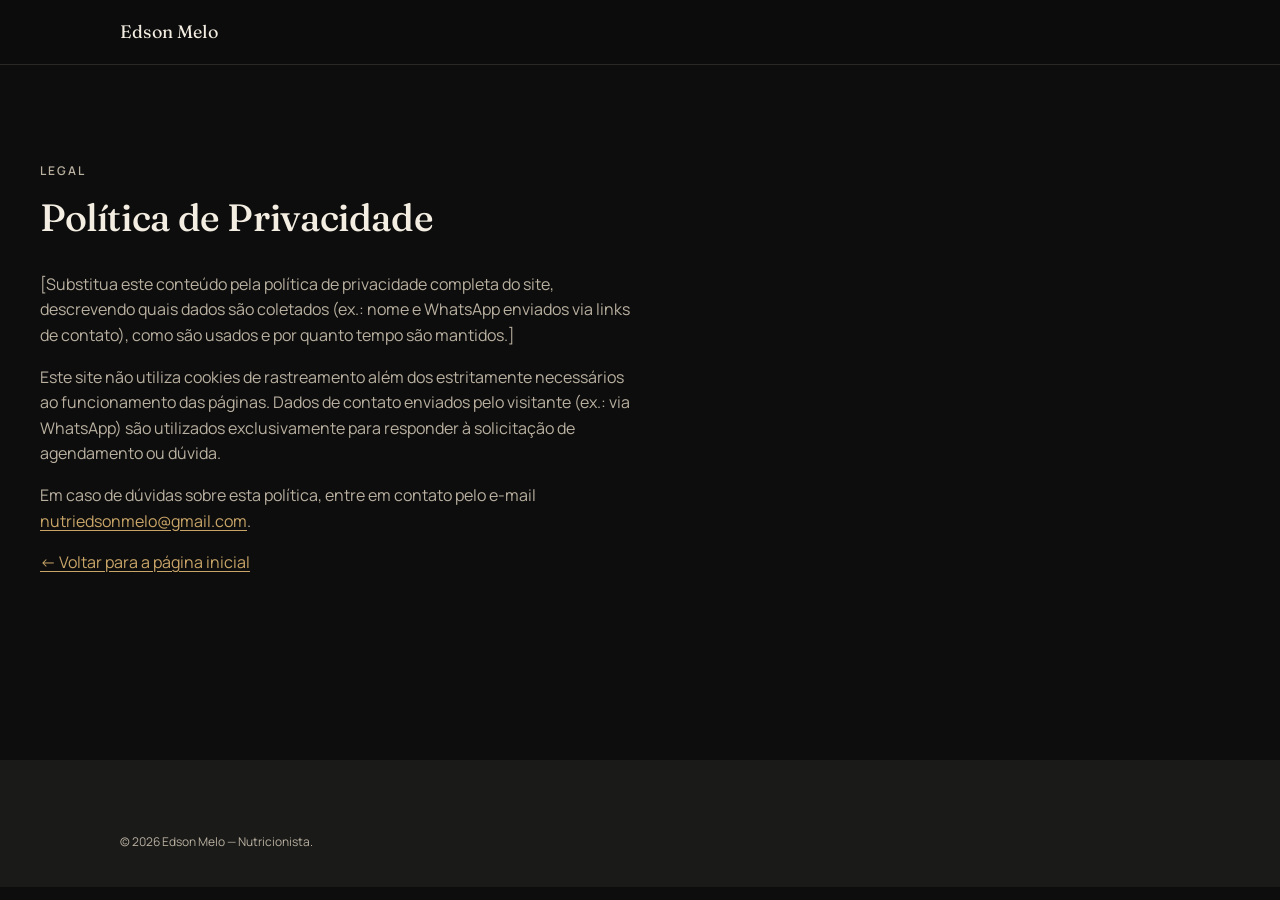
==== privacidade.html @ 3c05dde4 "Initial commit: landing page premium Edson Melo Nutricionista Site estatico (HTML/CSS/JS) com hero e" ====
<!DOCTYPE html>
<html lang="pt-BR">
<head>
<meta charset="UTF-8">
<meta name="viewport" content="width=device-width, initial-scale=1.0">
<title>Política de Privacidade | Edson Melo Nutricionista</title>
<meta name="description" content="Política de Privacidade do site de Edson Melo, nutricionista.">
<meta name="robots" content="noindex">
<link rel="canonical" href="https://nutriedsonmelo.com/privacidade.html">
<link rel="icon" href="data:image/svg+xml,%3Csvg xmlns='http://www.w3.org/2000/svg' viewBox='0 0 100 100'%3E%3Crect width='100' height='100' fill='%230D0D0D'/%3E%3Ctext x='50' y='64' font-family='Georgia, serif' font-size='40' fill='%23C9A568' text-anchor='middle'%3EEM%3C/text%3E%3C/svg%3E">
<link rel="preconnect" href="https://fonts.googleapis.com">
<link rel="preconnect" href="https://fonts.gstatic.com" crossorigin>
<link href="https://fonts.googleapis.com/css2?family=Fraunces:ital,opsz,wght@0,9..144,400;0,9..144,500;0,9..144,600;1,9..144,500&family=Manrope:wght@400;500;600;700&display=swap" rel="stylesheet">
<link rel="stylesheet" href="styles.css">
</head>
<body>

<header class="site-header scrolled">
  <div class="container header-inner">
    <a href="index.html" class="brand">Edson Melo</a>
  </div>
</header>

<main>
  <section class="section legal">
    <div class="container">
      <p class="eyebrow">Legal</p>
      <h1>Política de Privacidade</h1>
      <p>[Substitua este conteúdo pela política de privacidade completa do site, descrevendo quais dados são coletados (ex.: nome e WhatsApp enviados via links de contato), como são usados e por quanto tempo são mantidos.]</p>
      <p>Este site não utiliza cookies de rastreamento além dos estritamente necessários ao funcionamento das páginas. Dados de contato enviados pelo visitante (ex.: via WhatsApp) são utilizados exclusivamente para responder à solicitação de agendamento ou dúvida.</p>
      <p>Em caso de dúvidas sobre esta política, entre em contato pelo e-mail <a class="inline-link" href="mailto:nutriedsonmelo@gmail.com">nutriedsonmelo@gmail.com</a>.</p>
      <p><a class="inline-link" href="index.html">&larr; Voltar para a página inicial</a></p>
    </div>
  </section>
</main>

<footer class="site-footer">
  <div class="container footer-bottom">
    <p>&copy; <span id="year"></span> Edson Melo — Nutricionista.</p>
  </div>
</footer>

<script>document.getElementById("year").textContent = new Date().getFullYear();</script>
</body>
</html>
---- styles.css ----
/* ============================================================
   EDSON MELO — DESIGN SYSTEM
   Paleta, tipografia, espaçamento e componentes reutilizáveis.
   Reaproveite estas variáveis em qualquer página nova da marca.
   ============================================================ */
:root {
  /* Cores */
  --color-bg: #0D0D0D;
  --color-surface: #1A1A19;
  --color-text: #F3EDE2;
  --color-text-secondary: #B9B0A0;
  --color-gold: #C9A568;
  --color-gold-dim: rgba(201, 165, 104, 0.28);
  --color-hairline: rgba(243, 237, 226, 0.12);

  /* Tipografia */
  --font-heading: "Fraunces", Georgia, serif;
  --font-body: "Manrope", -apple-system, BlinkMacSystemFont, sans-serif;

  /* Layout */
  --container-max: 1120px;
  --container-pad: 24px;

  /* Espaçamento */
  --space-1: 0.5rem;
  --space-2: 1rem;
  --space-3: 1.5rem;
  --space-4: 2rem;
  --space-5: 3rem;
  --space-6: 4.5rem;
  --space-7: 6rem;

  /* Outros */
  --radius: 2px;
  --ease: cubic-bezier(.22, .61, .36, 1);
  --transition: .3s var(--ease);
}

*, *::before, *::after { box-sizing: border-box; }

html {
  scroll-behavior: smooth;
  -webkit-text-size-adjust: 100%;
}

body {
  margin: 0;
  background: var(--color-bg);
  color: var(--color-text);
  font-family: var(--font-body);
  font-size: 16px;
  line-height: 1.6;
  -webkit-font-smoothing: antialiased;
}

h1, h2, h3 {
  font-family: var(--font-heading);
  font-weight: 500;
  line-height: 1.15;
  margin: 0 0 .5em;
  letter-spacing: -0.01em;
}

p { margin: 0 0 1em; color: var(--color-text-secondary); }
a { color: inherit; text-decoration: none; }
ul, ol { margin: 0; padding: 0; list-style: none; }
button { font-family: inherit; }
img { max-width: 100%; display: block; }

.skip-link {
  position: absolute;
  left: -999px;
  top: 0;
  background: var(--color-gold);
  color: var(--color-bg);
  padding: 10px 16px;
  z-index: 100;
}
.skip-link:focus { left: 12px; top: 12px; }

:focus-visible {
  outline: 2px solid var(--color-gold);
  outline-offset: 3px;
}

.container {
  max-width: var(--container-max);
  margin: 0 auto;
  padding: 0 var(--container-pad);
}

.eyebrow {
  font-size: 12px;
  letter-spacing: .16em;
  text-transform: uppercase;
  font-weight: 600;
  color: var(--color-text-secondary);
  margin-bottom: var(--space-2);
}
.eyebrow-gold { color: var(--color-gold); }

/* ===== Botões ===== */
.btn {
  display: inline-flex;
  flex-direction: column;
  align-items: flex-start;
  gap: 4px;
  padding: 16px 24px;
  border-radius: var(--radius);
  font-family: var(--font-body);
  font-weight: 600;
  font-size: 15px;
  border: 1px solid transparent;
  cursor: pointer;
  transition: transform var(--transition), border-color var(--transition), background var(--transition);
  min-height: 48px;
  justify-content: center;
}
.btn-support {
  display: block;
  font-weight: 400;
  font-size: 12.5px;
  opacity: .8;
}
.btn-primary {
  background: var(--color-gold);
  color: var(--color-bg);
}
.btn-primary:hover { transform: translateY(-2px); }
.btn-secondary {
  background: transparent;
  color: var(--color-text);
  border-color: var(--color-hairline);
}
.btn-secondary:hover { border-color: var(--color-gold); }
.btn-ghost {
  background: transparent;
  color: var(--color-text-secondary);
  border-color: transparent;
  padding-left: 4px;
  padding-right: 4px;
}
.btn-ghost:hover { color: var(--color-gold); }
.btn-large { padding: 20px 28px; }

/* ===== Header ===== */
.site-header {
  position: sticky;
  top: 0;
  z-index: 50;
  background: transparent;
  border-bottom: 1px solid transparent;
  transition: background var(--transition), border-color var(--transition), backdrop-filter var(--transition);
}
.site-header.scrolled {
  background: rgba(13, 13, 13, 0.78);
  backdrop-filter: blur(12px);
  -webkit-backdrop-filter: blur(12px);
  border-bottom-color: var(--color-hairline);
}
.header-inner {
  display: flex;
  align-items: center;
  justify-content: space-between;
  height: 64px;
}
.brand {
  font-family: var(--font-heading);
  font-size: 18px;
  letter-spacing: .01em;
}
.menu-toggle {
  display: flex;
  flex-direction: column;
  gap: 5px;
  background: none;
  border: none;
  cursor: pointer;
  padding: 10px;
  margin: -10px;
}
.menu-toggle span {
  width: 20px;
  height: 1.5px;
  background: var(--color-text);
  display: block;
  transition: transform var(--transition), opacity var(--transition);
}
.nav-wrap {
  display: none;
  position: fixed;
  inset: 64px 0 0 0;
  background: var(--color-bg);
  padding: var(--space-4) var(--container-pad);
  flex-direction: column;
  gap: var(--space-4);
  overflow-y: auto;
}
.site-header.open .nav-wrap { display: flex; }
.site-header.open .menu-toggle span:nth-child(1) { transform: translateY(6.5px) rotate(45deg); }
.site-header.open .menu-toggle span:nth-child(2) { opacity: 0; }
.site-header.open .menu-toggle span:nth-child(3) { transform: translateY(-6.5px) rotate(-45deg); }
.nav {
  display: flex;
  flex-direction: column;
  gap: var(--space-3);
}
.nav a {
  font-size: 20px;
  font-family: var(--font-heading);
  color: var(--color-text);
}
.nav-cta { align-self: flex-start; }

/* ===== Hero ===== */
.hero { padding: var(--space-6) 0 var(--space-5); }
.hero-inner {
  display: flex;
  flex-direction: column;
  gap: var(--space-5);
}
.positioning {
  font-family: var(--font-heading);
  font-style: italic;
  color: var(--color-gold);
  font-size: 15px;
  margin-bottom: var(--space-3);
}
.hero h1 {
  font-size: clamp(30px, 8vw, 44px);
  max-width: 620px;
}
.hero-sub {
  font-size: 16px;
  max-width: 480px;
  margin-top: var(--space-3);
}
.social-proof {
  font-size: 13px;
  letter-spacing: .04em;
  text-transform: uppercase;
  color: var(--color-text-secondary);
  margin-bottom: var(--space-4);
}
.social-proof strong { color: var(--color-gold); font-family: var(--font-heading); font-style: normal; }

.hero-ctas {
  display: flex;
  flex-direction: column;
  gap: var(--space-2);
}
.hero-ctas .btn { width: 100%; text-align: left; align-items: flex-start; }

.hero-frame {
  aspect-ratio: 4 / 5;
  max-width: 420px;
  margin: 0 auto;
  overflow: hidden;
  border: 1px solid var(--color-hairline);
  border-radius: var(--radius);
}
.photo-frame {
  aspect-ratio: 4 / 5;
  overflow: hidden;
  border: 1px solid var(--color-hairline);
  border-radius: var(--radius);
}
.hero-frame img, .photo-frame img {
  width: 100%;
  height: 100%;
  object-fit: cover;
  display: block;
}

/* ===== Hero em tela cheia (rosto de um lado, texto do outro) ===== */
.hero-fullbleed {
  position: relative;
  overflow: hidden;
  padding: var(--space-7) 0 var(--space-6);
  min-height: 560px;
  display: flex;
  align-items: center;
}
.hero-fullbleed .hero-bg {
  position: absolute;
  inset: 0;
  width: 100%;
  height: 100%;
  object-fit: cover;
  object-position: 68% 22%;
  z-index: 0;
}
.hero-fullbleed .hero-scrim {
  position: absolute;
  inset: 0;
  z-index: 1;
  background: linear-gradient(180deg, rgba(13,13,13,.55) 0%, rgba(13,13,13,.88) 55%, var(--color-bg) 100%);
}
.hero-fullbleed .hero-inner { position: relative; z-index: 2; }
.hero-fullbleed .hero-copy { max-width: 620px; }

/* ===== Seções genéricas ===== */
.section { padding: var(--space-6) 0; }
.section-surface { background: var(--color-surface); }
.section-highlight {
  background: var(--color-surface);
  border-top: 1px solid var(--color-gold-dim);
  border-bottom: 1px solid var(--color-gold-dim);
}
.section h2 { font-size: clamp(26px, 6vw, 34px); max-width: 34ch; }
.section-head { margin-bottom: var(--space-5); }

.split { display: flex; flex-direction: column; gap: var(--space-5); }
.split-copy p, .split-copy h2 { max-width: 46ch; }

/* ===== Diferenciais ===== */
.numbered-grid {
  display: flex;
  flex-direction: column;
  gap: var(--space-4);
}
.numbered-item {
  border-top: 1px solid var(--color-hairline);
  padding-top: var(--space-3);
}
.num {
  display: block;
  font-family: var(--font-heading);
  font-size: 15px;
  color: var(--color-gold);
  margin-bottom: var(--space-2);
}
.numbered-item h3 { font-size: 19px; margin-bottom: var(--space-1); max-width: 32ch; }
.numbered-item p { font-size: 14.5px; margin: 0; max-width: 42ch; }

/* ===== Para quem é ===== */
.check-list { display: flex; flex-direction: column; gap: var(--space-2); max-width: 60ch; }
.check-list li {
  padding-left: 1.8em;
  position: relative;
  font-size: 16px;
  color: var(--color-text);
  padding-bottom: var(--space-2);
  border-bottom: 1px solid var(--color-hairline);
}
.check-list li:last-child { border-bottom: none; }
.check-list li::before {
  content: "—";
  position: absolute;
  left: 0;
  color: var(--color-gold);
}

/* ===== Timeline (como funciona) ===== */
.timeline {
  display: flex;
  flex-direction: column;
  gap: var(--space-4);
  position: relative;
}
.timeline li {
  display: flex;
  gap: var(--space-3);
  align-items: flex-start;
}
.timeline-index {
  font-family: var(--font-heading);
  font-size: 15px;
  color: var(--color-gold);
  flex-shrink: 0;
  width: 2em;
  padding-top: 2px;
}
.timeline h3 { font-size: 17px; margin-bottom: 4px; }
.timeline p { font-size: 14.5px; margin: 0; max-width: 40ch; }

/* ===== Depoimentos ===== */
.testimonial-grid {
  display: flex;
  flex-direction: column;
  gap: var(--space-4);
}
.testimonial {
  margin: 0;
  border-top: 1px solid var(--color-hairline);
  padding-top: var(--space-3);
}
.testimonial p {
  font-family: var(--font-heading);
  font-style: italic;
  font-size: 18px;
  color: var(--color-text);
  margin-bottom: var(--space-2);
}
.testimonial.placeholder p { color: var(--color-text-secondary); }
.testimonial cite {
  font-style: normal;
  font-size: 12px;
  letter-spacing: .06em;
  text-transform: uppercase;
  color: var(--color-text-secondary);
}

/* ===== Consulta Premium ===== */
.plain-list { display: flex; flex-direction: column; gap: var(--space-1); margin-bottom: var(--space-4); }
.plain-list li {
  font-size: 15.5px;
  color: var(--color-text);
  padding-left: 1.4em;
  position: relative;
}
.plain-list li::before { content: "·"; color: var(--color-gold); position: absolute; left: 0; font-weight: 700; }

/* ===== Método Digital ===== */
.method-card {
  border: 1px solid var(--color-gold-dim);
  border-radius: var(--radius);
  padding: var(--space-5) var(--space-4);
}
.method-card h2 { color: var(--color-gold); }
.method-desc { max-width: 52ch; }
.method-price { font-family: var(--font-heading); font-size: 18px; color: var(--color-text); margin-bottom: var(--space-3); }
.method-price-note {
  display: block;
  font-family: var(--font-body);
  font-size: 13px;
  color: var(--color-text-secondary);
  margin-top: 4px;
}

/* ===== Grupo VIP ===== */
.vip-inner p { max-width: 46ch; margin-bottom: var(--space-3); }

/* ===== FAQ ===== */
.faq-layout { display: flex; flex-direction: column; gap: var(--space-4); }
.accordion { border-top: 1px solid var(--color-hairline); }
.accordion-item {
  border-bottom: 1px solid var(--color-hairline);
}
.accordion-item summary {
  list-style: none;
  cursor: pointer;
  padding: var(--space-3) 0;
  font-size: 16px;
  font-weight: 600;
  color: var(--color-text);
  display: flex;
  justify-content: space-between;
  align-items: center;
  gap: var(--space-3);
}
.accordion-item summary::-webkit-details-marker { display: none; }
.accordion-item summary::after {
  content: "+";
  color: var(--color-gold);
  font-size: 20px;
  flex-shrink: 0;
  transition: transform var(--transition);
}
.accordion-item[open] summary::after { transform: rotate(45deg); }
.accordion-panel { padding-bottom: var(--space-3); }
.accordion-panel p { margin: 0; max-width: 55ch; font-size: 15px; }

/* ===== Páginas legais ===== */
.legal { max-width: 720px; }
.legal h1 { font-size: clamp(28px, 6vw, 38px); margin-bottom: var(--space-4); }
.legal p { max-width: 60ch; }
.inline-link { color: var(--color-gold); text-decoration: underline; text-underline-offset: 3px; }

/* ===== Rodapé ===== */
.site-footer {
  background: var(--color-surface);
  padding: var(--space-5) 0 0;
  margin-top: var(--space-6);
}
.footer-inner {
  display: flex;
  flex-direction: column;
  gap: var(--space-4);
  padding-bottom: var(--space-4);
  border-bottom: 1px solid var(--color-hairline);
}
.footer-brand .brand { font-size: 18px; margin-bottom: 2px; }
.footer-tag { font-size: 13px; color: var(--color-text-secondary); margin: 0; }
.footer-col { display: flex; flex-direction: column; gap: var(--space-2); }
.footer-col a { font-size: 14px; color: var(--color-text-secondary); transition: color var(--transition); }
.footer-col a:hover { color: var(--color-gold); }
.footer-bottom {
  display: flex;
  flex-direction: column;
  gap: 4px;
  padding: var(--space-3) var(--container-pad);
  font-size: 12px;
  color: var(--color-text-secondary);
}

/* ===== Microinterações ===== */
.reveal {
  opacity: 0;
  transform: translateY(20px);
  transition: opacity .7s var(--ease), transform .7s var(--ease);
}
.reveal.in-view { opacity: 1; transform: translateY(0); }
.reveal-delay-1.in-view { transition-delay: .1s; }
.reveal-delay-2.in-view { transition-delay: .2s; }

@media (prefers-reduced-motion: reduce) {
  html { scroll-behavior: auto; }
  .reveal { opacity: 1; transform: none; transition: none; }
}

/* ===== Responsivo — tablet e acima ===== */
@media (min-width: 640px) {
  .hero-ctas { flex-direction: row; flex-wrap: wrap; }
  .hero-ctas .btn { width: auto; min-width: 240px; }
  .numbered-grid { flex-direction: row; }
  .numbered-item { flex: 1; }
  .testimonial-grid { flex-direction: row; }
  .testimonial { flex: 1; }
  .footer-inner { flex-direction: row; justify-content: space-between; }
  .footer-bottom { flex-direction: row; justify-content: space-between; }
}

@media (min-width: 860px) {
  :root { --container-pad: 40px; }
  .site-header { padding: 0; }
  .menu-toggle { display: none; }
  .nav-wrap {
    position: static;
    display: flex !important;
    flex-direction: row;
    align-items: center;
    gap: var(--space-5);
    padding: 0;
    background: transparent;
    inset: auto;
  }
  .nav { flex-direction: row; gap: var(--space-4); }
  .nav a { font-size: 14px; font-family: var(--font-body); font-weight: 500; }
  .nav-cta { align-self: auto; }

  .hero-inner { flex-direction: row; align-items: center; gap: var(--space-7); }
  .hero-copy { flex: 1.1; }
  .hero-media { flex: .9; }
  .hero-ctas { flex-direction: column; align-items: flex-start; }
  .hero-ctas .btn { width: 100%; max-width: 340px; }

  .hero-fullbleed { min-height: 720px; }
  .hero-fullbleed .hero-bg { object-position: 78% 18%; }
  .hero-fullbleed .hero-scrim {
    background: linear-gradient(90deg, var(--color-bg) 0%, rgba(13,13,13,.92) 34%, rgba(13,13,13,.4) 62%, rgba(13,13,13,0) 85%);
  }

  .split { flex-direction: row; align-items: center; gap: var(--space-7); }
  .split > * { flex: 1; }
  .split-reverse { flex-direction: row-reverse; }

  .faq-layout { flex-direction: row; gap: var(--space-7); }
  .faq-layout > *:first-child { flex: .8; }
  .faq-layout > *:last-child { flex: 1.2; }

  .method-card { display: flex; flex-direction: column; align-items: flex-start; }
}

@media (min-width: 1120px) {
  .section { padding: var(--space-7) 0; }
}
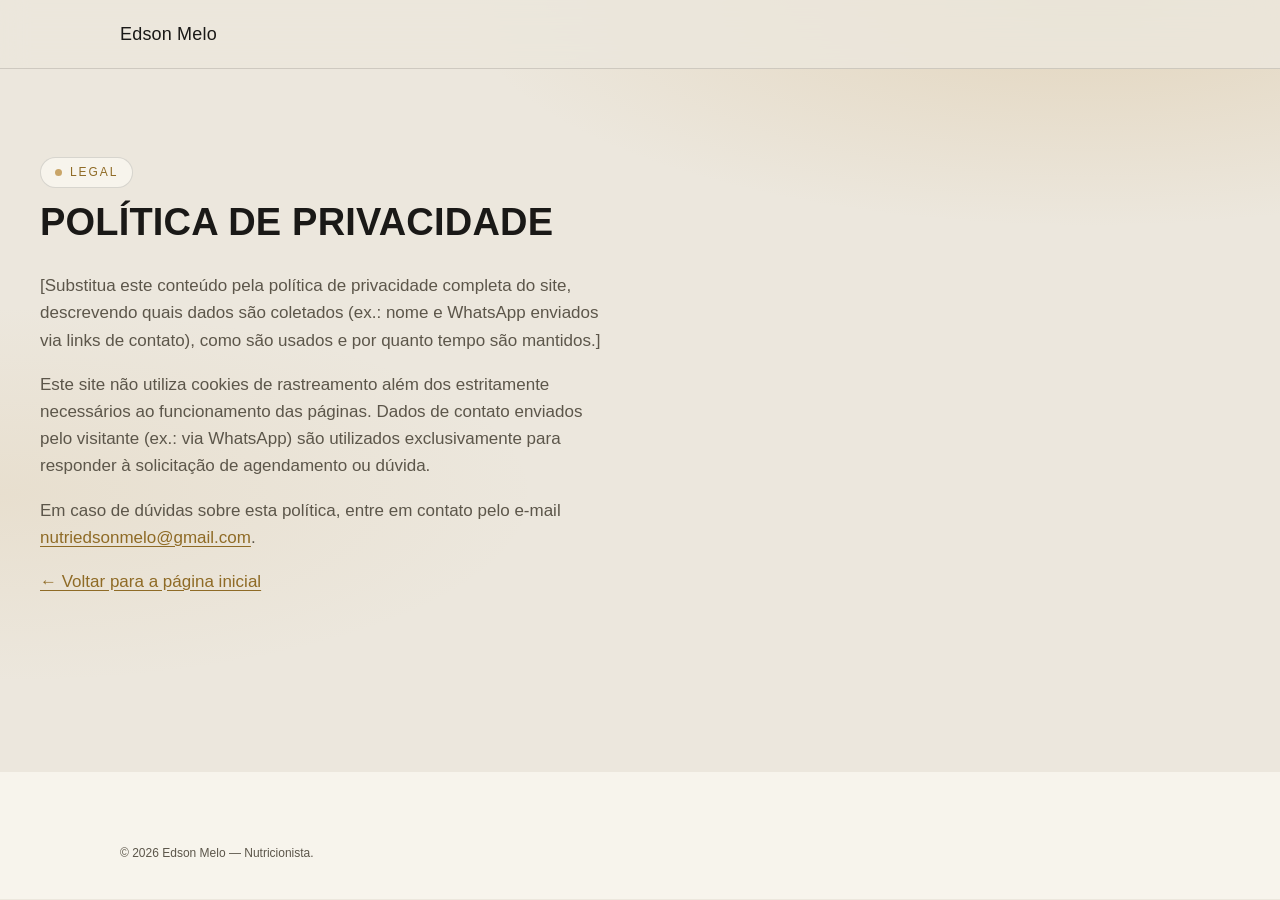
==== commit 7b385147: "Adiciona antes e depois, tema escuro com botão e visual mais direto - Carrossel de resultados com 7 " ====
--- a/privacidade.html
+++ b/privacidade.html
@@ -2,6 +2,15 @@
 <html lang="pt-BR">
 <head>
 <meta charset="UTF-8">
+<script>
+/* Tema: usa a escolha salva; sem escolha, segue o do aparelho */
+(function () {
+  var t = null;
+  try { t = localStorage.getItem("theme"); } catch (e) {}
+  if (t !== "dark" && t !== "light") t = window.matchMedia && matchMedia("(prefers-color-scheme: dark)").matches ? "dark" : "light";
+  if (t === "dark") document.documentElement.setAttribute("data-theme", "dark");
+})();
+</script>
 <meta name="viewport" content="width=device-width, initial-scale=1.0">
 <title>Política de Privacidade | Edson Melo Nutricionista</title>
 <meta name="description" content="Política de Privacidade do site de Edson Melo, nutricionista.">
--- a/styles.css
+++ b/styles.css
@@ -287,7 +287,7 @@
   width: 100%;
   height: 100%;
   object-fit: cover;
-  object-position: 68% 22%;
+  object-position: 78% 42%;
   z-index: 0;
 }
 .hero-fullbleed .hero-scrim {
@@ -296,8 +296,26 @@
   z-index: 1;
   background: linear-gradient(180deg, rgba(13,13,13,.55) 0%, rgba(13,13,13,.88) 55%, var(--color-bg) 100%);
 }
-.hero-fullbleed .hero-inner { position: relative; z-index: 2; }
-.hero-fullbleed .hero-copy { max-width: 620px; }
+.hero-fullbleed .hero-inner {
+  position: relative;
+  z-index: 2;
+  width: 100%;
+  max-width: none;
+  margin: 0;
+  padding-left: clamp(24px, 6vw, 100px);
+  padding-right: var(--container-pad);
+}
+.hero-fullbleed .hero-copy { max-width: 620px; width: 100%; }
+.hero-monogram { display: none; }
+.hero-logo {
+  position: absolute;
+  right: var(--container-pad);
+  bottom: 20px;
+  width: clamp(84px, 20vw, 120px);
+  height: auto;
+  z-index: 2;
+  filter: drop-shadow(0 2px 10px rgba(0,0,0,.6));
+}
 
 /* ===== Seções genéricas ===== */
 .section { padding: var(--space-6) 0; }
@@ -410,26 +428,6 @@
   position: relative;
 }
 .plain-list li::before { content: "·"; color: var(--color-gold); position: absolute; left: 0; font-weight: 700; }
-
-/* ===== Método Digital ===== */
-.method-card {
-  border: 1px solid var(--color-gold-dim);
-  border-radius: var(--radius);
-  padding: var(--space-5) var(--space-4);
-}
-.method-card h2 { color: var(--color-gold); }
-.method-desc { max-width: 52ch; }
-.method-price { font-family: var(--font-heading); font-size: 18px; color: var(--color-text); margin-bottom: var(--space-3); }
-.method-price-note {
-  display: block;
-  font-family: var(--font-body);
-  font-size: 13px;
-  color: var(--color-text-secondary);
-  margin-top: 4px;
-}
-
-/* ===== Grupo VIP ===== */
-.vip-inner p { max-width: 46ch; margin-bottom: var(--space-3); }
 
 /* ===== FAQ ===== */
 .faq-layout { display: flex; flex-direction: column; gap: var(--space-4); }
@@ -507,6 +505,43 @@
 @media (prefers-reduced-motion: reduce) {
   html { scroll-behavior: auto; }
   .reveal { opacity: 1; transform: none; transition: none; }
+}
+
+/* ===== Hero — versão mais leve no mobile ===== */
+@media (max-width: 639px) {
+  .hero-fullbleed .hero-sub { display: none; }
+  .hero-fullbleed .positioning { display: none; }
+  .hero-fullbleed .hero-ctas .btn-support { display: none; }
+  .hero-fullbleed .hero-ctas .btn { padding: 14px 20px; }
+
+  /* Rosto à direita, texto na faixa escura à esquerda */
+  .hero-fullbleed {
+    align-items: flex-start;
+    min-height: 100svh;
+    padding: var(--space-3) 0 var(--space-5);
+  }
+  .hero-fullbleed .hero-bg {
+    inset: 7vh 0 auto 0;
+    height: auto;
+    aspect-ratio: 1177 / 941;
+    -webkit-mask-image: linear-gradient(180deg, transparent 0%, #000 14%, #000 52%, transparent 100%);
+    mask-image: linear-gradient(180deg, transparent 0%, #000 14%, #000 52%, transparent 100%);
+  }
+  .hero-fullbleed .hero-scrim {
+    background: linear-gradient(90deg, rgba(13,13,13,.88) 0%, rgba(13,13,13,.5) 42%, rgba(13,13,13,0) 72%);
+  }
+    .hero-fullbleed .hero-logo { display: none; }
+  .hero-monogram {
+    display: block;
+    width: 54px;
+    height: auto;
+    margin: 0 auto var(--space-1);
+  }
+  .hero-fullbleed .eyebrow {
+    text-align: center;
+    margin-bottom: var(--space-6);
+  }
+  .hero-fullbleed h1 { max-width: 62%; }
 }
 
 /* ===== Responsivo — tablet e acima ===== */
@@ -546,10 +581,11 @@
   .hero-ctas .btn { width: 100%; max-width: 340px; }
 
   .hero-fullbleed { min-height: 720px; }
-  .hero-fullbleed .hero-bg { object-position: 78% 18%; }
+  .hero-fullbleed .hero-bg { object-position: 58% 38%; }
   .hero-fullbleed .hero-scrim {
     background: linear-gradient(90deg, var(--color-bg) 0%, rgba(13,13,13,.92) 34%, rgba(13,13,13,.4) 62%, rgba(13,13,13,0) 85%);
   }
+  .hero-logo { bottom: 32px; width: clamp(110px, 9vw, 150px); }
 
   .split { flex-direction: row; align-items: center; gap: var(--space-7); }
   .split > * { flex: 1; }
@@ -559,9 +595,670 @@
   .faq-layout > *:first-child { flex: .8; }
   .faq-layout > *:last-child { flex: 1.2; }
 
-  .method-card { display: flex; flex-direction: column; align-items: flex-start; }
 }
 
 @media (min-width: 1120px) {
   .section { padding: var(--space-7) 0; }
 }
+
+
+/* ============================================================
+   IDENTIDADE "RÉGUA" — o motivo é a fita métrica: marcações finas
+   em dourado, números que passam com a rolagem, linhas que se
+   desenham. Cantos discretos, tom de consultório premium.
+   ============================================================ */
+:root {
+  --r: 10px;
+  --shadow: 0 18px 40px -24px rgba(0, 0, 0, .85);
+  --gold-bright: #E3C58D;
+}
+body { overflow-x: hidden; }
+
+/* Rótulos: texto dourado com traço à frente */
+.eyebrow {
+  display: inline-flex;
+  align-items: center;
+  gap: 12px;
+  color: var(--color-gold);
+  font-size: 11.5px;
+}
+.eyebrow::before { content: ""; width: 28px; height: 1px; background: var(--color-gold); transition: width .8s var(--ease); }
+.reveal:not(.in-view) .eyebrow::before { width: 0; }
+
+/* Botões: cantos discretos e preenchimento que sobe */
+.btn { border-radius: 4px; position: relative; overflow: hidden; isolation: isolate; }
+.btn-primary { box-shadow: 0 10px 30px -14px rgba(201, 165, 104, .75); }
+.btn-primary::before {
+  content: "";
+  position: absolute; inset: 0;
+  background: var(--gold-bright);
+  transform: translateY(101%);
+  transition: transform .35s var(--ease);
+  z-index: -1;
+}
+.btn-primary:hover::before { transform: none; }
+.btn-secondary:hover, .btn-ghost:hover { border-color: var(--color-gold); }
+
+/* Cabeçalho: barra com a marca fixa e linha de progresso */
+.site-header { border-bottom: 1px solid transparent; }
+.site-header.scrolled { background: rgba(13, 13, 13, .82); backdrop-filter: blur(14px); -webkit-backdrop-filter: blur(14px); border-bottom-color: var(--color-hairline); }
+.header-inner { height: 68px; }
+.progress {
+  position: absolute; left: 0; bottom: -1px;
+  height: 2px; width: 100%;
+  background: linear-gradient(90deg, var(--color-gold), var(--gold-bright));
+  transform: scaleX(var(--p, 0));
+  transform-origin: left;
+  pointer-events: none;
+}
+.site-header .brand { display: flex; align-items: center; gap: 12px; min-width: 0; }
+.brand-mark { width: auto; height: 32px; flex: none; }
+.brand-name { display: flex; flex-direction: column; line-height: 1.15; min-width: 0; }
+.brand-name b { font-family: var(--font-heading); font-weight: 500; font-size: 16px; letter-spacing: .12em; text-transform: uppercase; }
+.brand-name span { font-size: 10px; letter-spacing: .26em; text-transform: uppercase; color: var(--color-gold); }
+.nav-cta { padding-block: 12px; min-height: 44px; }
+
+/* Hero: sob o cabeçalho, sublinhado que se desenha */
+.hero-fullbleed { margin-top: -68px; padding-top: calc(var(--space-7) + 40px); }
+.hero h1 em {
+  font-style: italic;
+  color: var(--gold-bright);
+  background: linear-gradient(var(--color-gold), var(--color-gold)) left 92% / 0 2px no-repeat;
+  animation: draw 1.2s .5s var(--ease) forwards;
+}
+@keyframes draw { to { background-size: 100% 2px; } }
+.social-proof { display: flex; align-items: baseline; gap: 8px; border-left: 2px solid var(--color-gold); padding-left: 12px; }
+.hero-fullbleed .hero-bg { animation: settle 1.6s var(--ease) both; }
+@keyframes settle { from { transform: scale(1.06); } to { transform: none; } }
+
+/* Régua de medidas (anda com a rolagem) */
+.ruler {
+  position: relative;
+  height: 74px;
+  overflow: hidden;
+  border-block: 1px solid var(--color-hairline);
+  background: linear-gradient(180deg, var(--color-surface), var(--color-bg));
+}
+.ruler-track { position: absolute; top: 0; left: 0; display: flex; height: 100%; will-change: transform; }
+.tick { position: relative; flex: none; width: 12px; height: 100%; }
+.tick::before { content: ""; position: absolute; top: 0; left: 0; width: 1px; height: 12px; background: rgba(201, 165, 104, .4); }
+.tick.mid::before { height: 20px; background: rgba(201, 165, 104, .65); }
+.tick.big::before { height: 30px; background: var(--color-gold); }
+.tick b {
+  position: absolute; top: 36px; left: 0;
+  transform: translateX(-50%);
+  font-family: var(--font-heading);
+  font-weight: 500;
+  font-size: 13px;
+  color: var(--color-text-secondary);
+}
+.ruler-needle {
+  position: absolute; left: 50%; top: 0; bottom: 0; width: 2px;
+  margin-left: -1px;
+  background: var(--color-gold-bright, #E3C58D);
+  box-shadow: 0 0 14px rgba(227, 197, 141, .8);
+}
+.ruler-needle::after {
+  content: ""; position: absolute; top: 0; left: 50%;
+  width: 10px; height: 10px; margin-left: -5px;
+  background: #E3C58D; transform: translateY(-50%) rotate(45deg);
+}
+
+/* Seções: cartões com cantos discretos e filete dourado */
+.section-surface, .section-highlight {
+  margin-inline: 0;
+  border-inline: 0;
+  border-radius: 0;
+  background: var(--color-surface);
+}
+.photo-frame, .hero-frame { border-radius: var(--r); box-shadow: var(--shadow); position: relative; }
+.photo-frame::after {
+  content: ""; position: absolute; inset: 10px;
+  border: 1px solid rgba(201, 165, 104, .35);
+  border-radius: 6px;
+  pointer-events: none;
+}
+.numbered-item, .testimonial {
+  background: var(--color-bg);
+  border: 1px solid var(--color-hairline);
+  border-top: 2px solid var(--color-gold);
+  border-radius: var(--r);
+  padding: var(--space-4) var(--space-3);
+  transition: transform .25s var(--ease), border-color .25s var(--ease);
+}
+.numbered-item:hover { transform: translateY(-4px); }
+.num { font-size: 28px; color: var(--color-gold); }
+.timeline li {
+  background: var(--color-bg);
+  border: 1px solid var(--color-hairline);
+  border-left: 2px solid var(--color-gold);
+  border-radius: var(--r);
+  padding: var(--space-3);
+}
+.timeline-index { font-size: 22px; }
+.accordion { border-top: 0; display: flex; flex-direction: column; gap: 10px; }
+.accordion-item { border: 1px solid var(--color-hairline); border-radius: var(--r); padding-inline: var(--space-3); background: var(--color-surface); }
+.accordion-item[open] { border-color: var(--color-gold-dim); }
+
+/* CTA final: cartão escuro com filete dourado */
+.final { padding: var(--space-5) var(--container-pad) var(--space-6); }
+.final-card {
+  max-width: var(--container-max);
+  margin: 0 auto;
+  padding: clamp(32px, 6vw, 68px);
+  border: 1px solid var(--color-gold-dim);
+  border-top: 2px solid var(--color-gold);
+  border-radius: var(--r);
+  background: radial-gradient(80% 120% at 100% 0%, rgba(201, 165, 104, .14), transparent 70%), var(--color-surface);
+  display: flex; flex-direction: column; align-items: flex-start; gap: var(--space-2);
+}
+.final-card h2 { font-size: clamp(30px, 6vw, 50px); max-width: 20ch; margin: 0; }
+.final-card p { max-width: 46ch; margin: 0 0 var(--space-2); }
+
+/* ===== Carrosséis ===== */
+.car-top { display: flex; flex-wrap: wrap; align-items: flex-end; justify-content: space-between; gap: var(--space-3); }
+.car-ctrl { display: flex; align-items: center; gap: 10px; flex: none; }
+.car-ctrl button {
+  width: 44px; height: 44px; border-radius: 50%;
+  border: 1px solid var(--color-gold-dim); background: transparent; color: var(--color-gold);
+  display: grid; place-items: center; cursor: pointer;
+  transition: background .15s, color .15s;
+}
+.car-ctrl button:hover { background: var(--color-gold); color: var(--color-bg); }
+.car-ctrl svg { width: 20px; height: 20px; fill: none; stroke: currentColor; stroke-width: 2.2; stroke-linecap: round; stroke-linejoin: round; }
+.car-count { font-family: var(--font-heading); font-size: 15px; font-variant-numeric: tabular-nums; color: var(--color-text-secondary); min-width: 3.6em; text-align: center; }
+.track {
+  --pad: max(var(--container-pad), calc((100vw - var(--container-max)) / 2 + var(--container-pad)));
+  display: flex; gap: 16px; overflow-x: auto;
+  scroll-snap-type: x mandatory; scroll-padding-inline: var(--pad);
+  padding: 8px var(--pad) 22px;
+  cursor: grab; scrollbar-width: none;
+}
+.track::-webkit-scrollbar { display: none; }
+.track.dragging { cursor: grabbing; scroll-snap-type: none; user-select: none; }
+.slide {
+  flex: 0 0 min(82%, 340px);
+  scroll-snap-align: start;
+  margin: 0;
+  display: flex; flex-direction: column; gap: 8px;
+  background: var(--color-surface);
+  border: 1px solid var(--color-hairline);
+  border-radius: var(--r);
+  padding: 28px 26px;
+  position: relative;
+  transition: transform .25s var(--ease), border-color .25s var(--ease);
+}
+@media (hover: hover) { .slide:hover { transform: translateY(-4px); border-color: var(--color-gold-dim); } }
+.section-surface .slide { background: var(--color-bg); }
+
+/* Etapas: número grande vazado + ícone em linha */
+#atrack { counter-reset: etapa; }
+#atrack .slide { counter-increment: etapa; min-height: 290px; overflow: hidden; }
+#atrack .slide::before {
+  content: counter(etapa, decimal-leading-zero);
+  font-family: var(--font-heading);
+  font-size: 72px; line-height: 1;
+  color: transparent;
+  -webkit-text-stroke: 1px rgba(201, 165, 104, .55);
+  margin-bottom: auto;
+}
+#atrack .slide::after {
+  content: ""; position: absolute; left: 0; right: 0; top: 0; height: 10px;
+  background: repeating-linear-gradient(90deg, rgba(201, 165, 104, .5) 0 1px, transparent 1px 12px);
+}
+#atrack .slide > svg {
+  position: absolute; top: 28px; right: 24px;
+  width: 34px; height: 34px;
+  fill: none; stroke: var(--color-gold); stroke-width: 1.5; stroke-linecap: round; stroke-linejoin: round;
+}
+.slide-kicker { font-size: 11.5px; letter-spacing: .16em; text-transform: uppercase; color: var(--color-gold); margin: 0; }
+.slide h3 { font-size: 24px; margin: 0 0 4px; }
+#atrack .slide p:last-child { margin: 0; font-size: 15px; }
+
+/* Depoimentos */
+.testimonial.slide { flex-basis: min(86%, 400px); justify-content: space-between; border-top: 2px solid var(--color-gold); background: var(--color-surface); }
+.testimonial.slide::before { content: "“"; font-family: var(--font-heading); font-size: 64px; line-height: .6; color: var(--color-gold); }
+.testimonial.slide p { font-size: 17px; }
+.testimonial.slide cite { display: flex; align-items: center; gap: 10px; }
+.testimonial.slide cite::before { content: ""; width: 20px; height: 1px; background: var(--color-gold); }
+.sub-head { margin: var(--space-5) 0 0; }
+.sub-title { font-size: clamp(22px, 4vw, 28px); margin: 0; }
+
+/* Prova social: faixa de números e antes/depois (espaços sem foto) */
+.proof-strip { display: grid; grid-template-columns: repeat(auto-fit, minmax(190px, 1fr)); gap: 0; margin-bottom: var(--space-4); border-block: 1px solid var(--color-hairline); }
+.proof-strip li { padding: var(--space-3) var(--space-3) var(--space-3) 0; display: flex; flex-direction: column; gap: 2px; border-left: 0; }
+.proof-strip strong { font-family: var(--font-heading); font-weight: 500; font-size: clamp(30px, 5vw, 42px); line-height: 1; color: var(--color-gold-bright); }
+.proof-strip span { font-size: 12.5px; letter-spacing: .12em; text-transform: uppercase; color: var(--color-text-secondary); }
+@media (min-width: 640px) { .proof-strip li + li { padding-left: var(--space-3); border-left: 1px solid var(--color-hairline); } }
+.ba.slide { flex-basis: min(86%, 420px); padding: 14px 14px 18px; gap: 12px; }
+.ba-pair { display: grid; grid-template-columns: 1fr 1fr; gap: 8px; }
+.ba-frame {
+  position: relative; aspect-ratio: 3 / 4;
+  border-radius: 6px; overflow: hidden;
+  display: grid; place-items: center;
+  background: repeating-linear-gradient(135deg, rgba(243, 237, 226, .035) 0 8px, transparent 8px 16px), var(--color-bg);
+  border: 1px dashed rgba(201, 165, 104, .35);
+}
+.ba-frame img { position: absolute; inset: 0; width: 100%; height: 100%; object-fit: cover; }
+.ba-frame .sil { width: 46%; fill: none; stroke: rgba(201, 165, 104, .4); stroke-width: 1; stroke-linecap: round; }
+.ba-frame span {
+  position: absolute; left: 8px; bottom: 8px;
+  padding: 3px 10px; border-radius: 3px;
+  background: rgba(13, 13, 13, .85);
+  font-size: 11px; letter-spacing: .14em; text-transform: uppercase; color: var(--color-text);
+}
+.ba-after span { background: var(--color-gold); color: var(--color-bg); }
+.ba figcaption { font-size: 13px; color: var(--color-text-secondary); padding-inline: 4px; }
+.ba figcaption em { font-style: normal; color: var(--color-gold); }
+.note { font-size: 13px; color: var(--color-text-secondary); margin-top: 4px; }
+
+/* Revelação ao rolar */
+.reveal { transform: translateY(32px); transition: opacity .8s var(--ease), transform .8s var(--ease); }
+
+@media (prefers-reduced-motion: reduce) {
+  .hero h1 em { animation: none; background-size: 100% 2px; }
+  .hero-fullbleed .hero-bg { animation: none; }
+  .slide, .slide:hover, .numbered-item:hover { transition: none; transform: none; }
+  .eyebrow::before, .btn-primary::before { transition: none; }
+}
+
+/* ===== Luz que segue o mouse (topo) ===== */
+.hero-fullbleed::after {
+  content: "";
+  position: absolute; inset: 0;
+  z-index: 1;
+  pointer-events: none;
+  background: radial-gradient(38% 46% at var(--mx, 74%) var(--my, 38%), rgba(201, 165, 104, .16), transparent 72%);
+}
+
+/* ===== Chips flutuantes (desktop) — posições novas ===== */
+.hero-chips { display: none; }
+.chip {
+  position: absolute;
+  display: inline-flex; align-items: center; gap: 8px;
+  padding: 8px 16px;
+  border-radius: 999px;
+  font-size: 13.5px;
+  color: var(--color-text);
+  background: rgba(13, 13, 13, .6);
+  backdrop-filter: blur(14px);
+  -webkit-backdrop-filter: blur(14px);
+  border: 1px solid var(--color-hairline);
+  box-shadow: var(--shadow);
+  animation: floaty 6s ease-in-out infinite alternate;
+}
+.chip::before { content: ""; width: 8px; height: 8px; border-radius: 50%; background: var(--color-gold); flex: none; }
+.chip.c1 { top: 17%; right: 5%; }
+.chip.c2 { top: 63%; right: 38%; animation-delay: -2s; }
+.chip.c3 { top: 80%; right: 14%; animation-delay: -4s; }
+@keyframes floaty { from { transform: translateY(-7px); } to { transform: translateY(7px); } }
+@media (min-width: 860px) {
+  .hero-chips { display: block; position: absolute; inset: 0; z-index: 2; pointer-events: none; }
+}
+@media (prefers-reduced-motion: reduce) { .chip { animation: none; } }
+
+/* ============================================================
+   TEMA CLARO — fundo creme, texto grafite, dourado mais fundo
+   para leitura. A foto vira um retrato em cartão no topo.
+   ============================================================ */
+:root {
+  --color-bg: #ECE7DD;
+  --color-surface: #F7F4EC;
+  --color-text: #1A1917;
+  --color-text-secondary: #5C564A;
+  --color-gold: #8F6B26;
+  --color-gold-dim: rgba(143, 107, 38, .38);
+  --color-hairline: rgba(26, 25, 23, .14);
+  --gold-bright: #8F6B26;
+  --fill: #C9A568;
+  --fill-hover: #DDBF86;
+  --shadow: 0 18px 40px -26px rgba(60, 44, 12, .45);
+  color-scheme: light;
+}
+body {
+  background-image:
+    radial-gradient(70% 36% at 85% 0%, rgba(201, 165, 104, .28), transparent 70%),
+    radial-gradient(60% 30% at 0% 55%, rgba(201, 165, 104, .12), transparent 70%);
+  background-repeat: no-repeat;
+}
+.skip-link { color: #fff; }
+.btn-primary { background: var(--fill); color: #1A1917; box-shadow: 0 12px 28px -14px rgba(143, 107, 38, .7); }
+.btn-primary::before { background: var(--fill-hover); }
+.btn-secondary { color: var(--color-text); }
+.site-header.scrolled { background: rgba(236, 231, 221, .86); }
+@media (max-width: 859px) { .nav-wrap { background: var(--color-bg); } }
+
+/* Topo claro: texto à esquerda, retrato em cartão à direita */
+.hero-fullbleed { background: transparent; min-height: 0; align-items: flex-start; padding: calc(68px + var(--space-4)) 0 var(--space-5); margin-top: -68px; display: block; }
+.hero-fullbleed::after { background: radial-gradient(38% 46% at var(--mx, 74%) var(--my, 38%), rgba(201, 165, 104, .32), transparent 72%); }
+.hero-fullbleed .hero-scrim, .hero-logo, .hero-monogram { display: none !important; }
+.hero-fullbleed picture { display: block; margin: 0 var(--container-pad) var(--space-4); position: relative; z-index: 2; }
+.hero-fullbleed .hero-bg {
+  position: static; inset: auto; width: 100%; height: auto;
+  aspect-ratio: 4 / 3.4; object-fit: cover; object-position: 78% 35%;
+  border-radius: 28px;
+  box-shadow: var(--shadow);
+  -webkit-mask-image: none; mask-image: none;
+  border: 1px solid var(--color-gold-dim);
+}
+.hero-fullbleed .hero-inner { padding-left: var(--container-pad); padding-right: var(--container-pad); max-width: none; }
+.hero-fullbleed .hero-copy { max-width: 620px; }
+.hero-fullbleed .eyebrow { text-align: left; margin-bottom: var(--space-2); }
+.hero-fullbleed h1 { max-width: 16ch; font-size: clamp(34px, 8.5vw, 56px); }
+.hero-fullbleed .hero-sub, .hero-fullbleed .positioning, .hero-fullbleed .hero-ctas .btn-support { display: block !important; }
+.hero-fullbleed .hero-sub { color: var(--color-text-secondary); }
+.hero-ctas .btn-support { color: #1A1917; opacity: .75; }
+.hero-fullbleed .hero-ctas .btn { padding: 18px 28px; width: 100%; max-width: 380px; }
+
+/* Fatos: pacientes e formatos de atendimento */
+.facts { display: flex; flex-wrap: wrap; gap: 10px; margin-top: var(--space-3); }
+.facts li {
+  display: inline-flex; align-items: baseline; gap: 8px;
+  padding: 9px 18px;
+  border: 1px solid var(--color-hairline);
+  border-radius: 999px;
+  background: var(--color-surface);
+  font-size: 14px;
+  color: var(--color-text-secondary);
+}
+.facts b { font-family: var(--font-heading); font-weight: 500; font-size: 22px; color: var(--color-text); }
+
+@media (min-width: 860px) {
+  .hero-fullbleed { min-height: 720px; display: flex; align-items: center; padding-top: calc(68px + var(--space-4)); padding-bottom: var(--space-4); }
+  .hero-fullbleed picture { position: absolute; right: 5%; top: 50%; transform: translateY(-46%); width: min(40%, 520px); margin: 0; z-index: 0; }
+  .hero-fullbleed .hero-bg { aspect-ratio: 4 / 5; object-position: 74% 30%; }
+  .hero-fullbleed .hero-inner { position: relative; z-index: 2; padding-left: clamp(24px, 6vw, 100px); }
+  .hero-fullbleed .hero-ctas { flex-direction: column; }
+  .hero-fullbleed h1 { max-width: 17ch; font-size: clamp(40px, 4.3vw, 60px); }
+  .hero-chips { display: block; }
+  .chip.c1 { top: 24%; right: 36%; }
+  .chip.c2 { top: 54%; right: 2%; }
+  .chip.c3 { top: 78%; right: 33%; }
+}
+.chip { background: rgba(247, 244, 236, .78); color: var(--color-text); }
+.chip::before { background: var(--color-gold); }
+
+/* Régua em claro */
+.ruler-needle { background: #B88A2E; box-shadow: 0 0 12px rgba(184, 138, 46, .6); }
+.ruler-needle::after { background: #B88A2E; }
+.tick::before { background: rgba(143, 107, 38, .45); }
+.tick.mid::before { background: rgba(143, 107, 38, .7); }
+.tick.big::before { background: var(--color-gold); }
+
+/* Ajustes de cor nos componentes */
+.photo-frame::after { border-color: rgba(247, 244, 236, .7); }
+.final-card { background: radial-gradient(80% 120% at 100% 0%, rgba(201, 165, 104, .3), transparent 70%), var(--color-surface); }
+#atrack .slide::before { -webkit-text-stroke: 1px rgba(143, 107, 38, .6); }
+#atrack .slide::after { background: repeating-linear-gradient(90deg, rgba(143, 107, 38, .5) 0 1px, transparent 1px 12px); }
+.ba-frame { background: repeating-linear-gradient(135deg, rgba(26, 25, 23, .04) 0 8px, transparent 8px 16px), var(--color-bg); border-color: rgba(143, 107, 38, .45); }
+.ba-frame .sil { stroke: rgba(143, 107, 38, .5); }
+.ba-frame span { background: rgba(26, 25, 23, .86); color: #F7F4EC; }
+.ba-after span { background: var(--fill); color: #1A1917; }
+.section-surface .slide { background: var(--color-bg); }
+.testimonial.slide { background: var(--color-surface); }
+.final-card .btn { background: var(--fill); color: #1A1917; box-shadow: 0 12px 28px -14px rgba(143, 107, 38, .7); }
+.hero h1 em { background-image: linear-gradient(var(--fill), var(--fill)); }
+
+/* Topo mais compacto: botão e fatos visíveis sem rolar */
+@media (min-width: 860px) {
+  .hero-fullbleed .positioning { display: none !important; }
+  .hero-fullbleed h1 { font-size: clamp(38px, 3.8vw, 54px); max-width: 18ch; margin-bottom: .35em; }
+  .hero-fullbleed .hero-sub { margin-top: var(--space-1); margin-bottom: var(--space-2); }
+  .hero-fullbleed .hero-ctas .btn { padding: 14px 28px; }
+  .facts { margin-top: var(--space-2); }
+}
+
+/* Celular: foto mais baixa para o botão aparecer logo */
+@media (max-width: 859px) {
+  .hero-fullbleed .hero-bg { aspect-ratio: 16 / 9; object-position: 80% 30%; }
+  .hero-fullbleed { padding-top: calc(68px + var(--space-1)); }
+}
+
+/* ===== Jornada: texto de fechamento, citação, formatos, passos, botão fixo ===== */
+.closing { margin: var(--space-4) 0 0; max-width: 40ch; font-family: var(--font-heading); font-style: italic; font-size: clamp(20px, 3.4vw, 26px); color: var(--color-text); }
+.pull {
+  margin: var(--space-3) 0 0;
+  padding: 16px 20px;
+  border-left: 3px solid var(--color-gold);
+  background: rgba(201, 165, 104, .16);
+  border-radius: 0 var(--r) var(--r) 0;
+  font-family: var(--font-heading); font-style: italic;
+  font-size: clamp(19px, 3vw, 23px); line-height: 1.3;
+  color: var(--color-text);
+}
+.modes { display: grid; gap: 16px; grid-template-columns: repeat(auto-fit, minmax(260px, 1fr)); }
+.mode {
+  display: flex; flex-direction: column; align-items: flex-start; gap: 8px;
+  padding: 28px;
+  background: var(--color-bg);
+  border: 1px solid var(--color-hairline);
+  border-top: 2px solid var(--color-gold);
+  border-radius: var(--r);
+  box-shadow: var(--shadow);
+}
+.mode h3 { font-size: 24px; margin: 0; }
+.mode p { margin: 0; }
+.mode .btn { margin-top: var(--space-2); }
+.mode-tag { font-size: 11.5px; letter-spacing: .16em; text-transform: uppercase; color: var(--color-gold); font-weight: 600; }
+#formatos .note { margin-top: var(--space-3); }
+@media (min-width: 860px) {
+  .timeline { flex-direction: row; gap: 16px; }
+  .timeline li { flex: 1; flex-direction: column; gap: 12px; }
+  .timeline p { max-width: none; }
+}
+.dock { display: none; }
+@media (max-width: 559px) {
+  .dock {
+    display: block; position: fixed; left: 0; right: 0; bottom: 0; z-index: 40;
+    padding: 22px 16px calc(12px + env(safe-area-inset-bottom, 0px));
+    background: linear-gradient(to top, var(--color-bg) 60%, transparent);
+    transform: translateY(110%); transition: transform .35s var(--ease);
+    pointer-events: none;
+  }
+  .dock.show { transform: none; }
+  .dock .btn { width: 100%; pointer-events: auto; align-items: center; text-align: center; }
+  body { padding-bottom: 84px; }
+}
+
+/* ============================================================
+   TIPOGRAFIA CONDENSADA, BOTÕES ARREDONDADOS E EFEITO NA FOTO
+   Mesma linha de fontes do site de referência (Barlow Condensed
+   nos títulos, Questrial no texto), sobre a paleta clara da marca.
+   ============================================================ */
+:root {
+  --font-heading: "Barlow Condensed", "Arial Narrow", Impact, sans-serif;
+  --font-body: "Questrial", "Century Gothic", "Trebuchet MS", sans-serif;
+}
+body { font-size: 1.0625rem; }
+h1, h2, h3 {
+  text-transform: uppercase;
+  font-weight: 700;
+  line-height: .95;
+  letter-spacing: .005em;
+  text-wrap: balance;
+}
+.section h2 { font-size: clamp(2.2rem, 6vw, 3.5rem); max-width: 18ch; }
+.section { padding-block: clamp(48px, 8vw, 88px); }
+.section-head { margin-bottom: var(--space-4); }
+
+/* Itálicos viram texto reto (a fonte condensada não tem itálico) */
+.pull, .closing, .hero h1 em, .positioning { font-style: normal; }
+.pull {
+  font-family: var(--font-heading);
+  text-transform: uppercase;
+  font-weight: 600;
+  font-size: clamp(1.4rem, 3.6vw, 1.9rem);
+  line-height: 1.05;
+}
+.testimonial.slide p { font-family: var(--font-body); font-style: normal; font-size: 16px; line-height: 1.55; color: var(--color-text); }
+.testimonial.slide::before { font-size: 72px; }
+
+/* Cabeçalho e marca */
+.brand-name b { font-weight: 600; font-size: 1.15rem; letter-spacing: .08em; }
+.brand-name span { font-family: var(--font-body); letter-spacing: .22em; }
+.nav a { font-family: var(--font-body); }
+@media (max-width: 859px) { .nav a { font-family: var(--font-heading); text-transform: uppercase; font-weight: 700; font-size: 32px; } }
+
+/* Rótulos em pílula com ponto */
+.eyebrow {
+  display: inline-flex; align-self: flex-start; align-items: center; gap: 8px;
+  padding: 5px 14px;
+  border: 1px solid var(--color-hairline);
+  border-radius: 999px;
+  background: var(--color-surface);
+  color: var(--color-gold);
+  font-size: .75rem; letter-spacing: .16em; font-weight: 400;
+}
+.eyebrow::before { content: ""; width: 7px; height: 7px; border-radius: 50%; background: var(--fill); }
+
+/* Botões: pílula, fonte condensada em maiúsculas */
+.btn, .btn-large, .hero-fullbleed .hero-ctas .btn {
+  border-radius: 999px;
+  font-family: var(--font-heading);
+  font-weight: 700;
+  font-size: 1.25rem;
+  letter-spacing: .06em;
+  text-transform: uppercase;
+  min-height: 52px;
+  padding: .7rem 1.9rem;
+  align-items: center; text-align: center;
+}
+.btn-secondary { border-width: 1.5px; border-color: var(--color-text); }
+.btn-secondary:hover { background: var(--color-text); color: var(--color-bg); border-color: var(--color-text); }
+
+/* Topo */
+.hero-fullbleed h1 { font-size: clamp(2.9rem, 11vw, 4.4rem); max-width: none; line-height: .95; }
+.hero-fullbleed .hero-sub { font-size: 1.0625rem; max-width: 32ch; }
+.hero h1 em { color: var(--color-gold); }
+.facts b { font-family: var(--font-heading); font-weight: 700; font-size: 1.5rem; letter-spacing: .02em; }
+@media (min-width: 860px) {
+  .hero-fullbleed h1 { font-size: clamp(3.4rem, 5.6vw, 5.4rem); max-width: 11ch; }
+}
+
+/* Cartões e blocos */
+.slide h3, .mode h3, .timeline h3 { font-size: 1.9rem; line-height: 1; letter-spacing: .02em; }
+.slide-kicker, .mode-tag { font-family: var(--font-body); font-weight: 400; }
+.mode { gap: 10px; }
+.sub-title { font-size: clamp(1.8rem, 4.5vw, 2.4rem); }
+.final-card h2 { font-size: clamp(2.4rem, 7vw, 4.2rem); max-width: 14ch; }
+.accordion-item summary { font-family: var(--font-body); font-weight: 400; font-size: 1.05rem; }
+.car-count, .tick b { font-family: var(--font-heading); font-weight: 600; font-size: 1.1rem; }
+.num { font-size: 1.6rem; }
+
+/* ===== Efeito ao tocar/passar o mouse na foto ===== */
+.hero-fullbleed picture {
+  border-radius: 28px; overflow: hidden;
+  box-shadow: var(--shadow);
+  border: 1px solid var(--color-gold-dim);
+}
+.hero-fullbleed .hero-bg { border: 0; border-radius: 0; box-shadow: none; }
+@media (min-width: 860px) {
+  .hero-fullbleed picture { top: 0; bottom: 0; margin-block: auto; height: fit-content; transform: none; }
+}
+.tilt {
+  position: relative;
+  transform: perspective(900px) rotateX(var(--rx, 0deg)) rotateY(var(--ry, 0deg)) scale(var(--s, 1));
+  transition: transform .5s var(--ease), box-shadow .5s var(--ease);
+  will-change: transform;
+}
+.tilt::before {
+  content: ""; position: absolute; inset: 0; z-index: 3; pointer-events: none;
+  background: radial-gradient(circle at var(--sx, 50%) var(--sy, 50%), rgba(255, 232, 180, .5), transparent 55%);
+  opacity: 0; transition: opacity .4s;
+}
+.tilt.active { --s: 1.03; box-shadow: 0 32px 60px -26px rgba(143, 107, 38, .65); }
+.tilt.active::before { opacity: 1; }
+.tilt img { transition: filter .5s; }
+.tilt.active img { filter: saturate(1.12) contrast(1.04); }
+@media (prefers-reduced-motion: reduce) {
+  .tilt, .tilt.active { transform: none; transition: none; }
+}
+
+/* ============================================================
+   TEMA ESCURO (ativado por <html data-theme="dark">)
+   Mesma estrutura, tipografia e efeitos; só trocam as cores.
+   ============================================================ */
+:root[data-theme="dark"] {
+  --color-bg: #0D0D0D;
+  --color-surface: #1A1A19;
+  --color-text: #F3EDE2;
+  --color-text-secondary: #B9B0A0;
+  --color-gold: #C9A568;
+  --color-gold-dim: rgba(201, 165, 104, .32);
+  --color-hairline: rgba(243, 237, 226, .13);
+  --gold-bright: #E3C58D;
+  --fill: #C9A568;
+  --fill-hover: #E3C58D;
+  --shadow: 0 18px 40px -24px rgba(0, 0, 0, .9);
+  color-scheme: dark;
+}
+[data-theme="dark"] body {
+  background-image:
+    radial-gradient(70% 36% at 85% 0%, rgba(201, 165, 104, .16), transparent 70%),
+    radial-gradient(60% 30% at 0% 55%, rgba(201, 165, 104, .07), transparent 70%);
+}
+[data-theme="dark"] .site-header.scrolled { background: rgba(13, 13, 13, .82); }
+[data-theme="dark"] .hero-fullbleed::after { background: radial-gradient(38% 46% at var(--mx, 74%) var(--my, 38%), rgba(201, 165, 104, .16), transparent 72%); }
+[data-theme="dark"] .hero h1 em { color: var(--gold-bright); }
+[data-theme="dark"] .chip { background: rgba(13, 13, 13, .62); }
+[data-theme="dark"] .facts li { background: rgba(26, 25, 23, .75); }
+[data-theme="dark"] .ruler-needle { background: #E3C58D; box-shadow: 0 0 14px rgba(227, 197, 141, .8); }
+[data-theme="dark"] .ruler-needle::after { background: #E3C58D; }
+[data-theme="dark"] .tick::before { background: rgba(201, 165, 104, .4); }
+[data-theme="dark"] .tick.mid::before { background: rgba(201, 165, 104, .65); }
+[data-theme="dark"] .photo-frame::after { border-color: rgba(201, 165, 104, .35); }
+[data-theme="dark"] .pull { background: rgba(201, 165, 104, .1); }
+[data-theme="dark"] .final-card { background: radial-gradient(80% 120% at 100% 0%, rgba(201, 165, 104, .16), transparent 70%), var(--color-surface); }
+[data-theme="dark"] #atrack .slide::before { -webkit-text-stroke-color: rgba(201, 165, 104, .55); }
+[data-theme="dark"] #atrack .slide::after { background: repeating-linear-gradient(90deg, rgba(201, 165, 104, .5) 0 1px, transparent 1px 12px); }
+[data-theme="dark"] .ba-frame { background: repeating-linear-gradient(135deg, rgba(243, 237, 226, .035) 0 8px, transparent 8px 16px), var(--color-bg); border-color: rgba(201, 165, 104, .38); }
+[data-theme="dark"] .ba-frame .sil { stroke: rgba(201, 165, 104, .45); }
+[data-theme="dark"] .ba-frame span { background: rgba(13, 13, 13, .85); color: var(--color-text); }
+[data-theme="dark"] .tilt::before { background: radial-gradient(circle at var(--sx, 50%) var(--sy, 50%), rgba(227, 197, 141, .35), transparent 55%); }
+[data-theme="dark"] .tilt.active { box-shadow: 0 32px 60px -26px rgba(201, 165, 104, .5); }
+[data-theme="dark"] .btn-secondary:hover { background: var(--color-text); color: var(--color-bg); }
+
+/* ===== Botão de tema (claro/escuro) ===== */
+.theme-toggle {
+  order: 3; flex: none;
+  width: 44px; height: 44px;
+  margin-left: 16px;
+  display: grid; place-items: center;
+  border-radius: 50%;
+  border: 1px solid var(--color-hairline);
+  background: var(--color-surface);
+  color: var(--color-text);
+  cursor: pointer;
+  transition: background .2s, color .2s, border-color .2s, transform .2s;
+}
+.theme-toggle:hover { border-color: var(--color-gold); color: var(--color-gold); transform: rotate(18deg); }
+.theme-toggle svg { width: 20px; height: 20px; fill: none; stroke: currentColor; stroke-width: 1.8; stroke-linecap: round; stroke-linejoin: round; }
+.theme-toggle .i-sun { display: none; }
+[data-theme="dark"] .theme-toggle .i-sun { display: block; }
+[data-theme="dark"] .theme-toggle .i-moon { display: none; }
+.header-inner .brand { order: 1; }
+.header-inner .nav-wrap { order: 2; margin-left: auto; }
+.header-inner .menu-toggle { order: 4; margin-left: 12px; }
+@media (max-width: 859px) { .theme-toggle { margin-left: auto; } }
+html.theme-fade, html.theme-fade *, html.theme-fade *::before, html.theme-fade *::after {
+  transition: background-color .35s, color .35s, border-color .35s, fill .35s, stroke .35s !important;
+}
+
+/* ===== Antes e depois: uma imagem por paciente (antes à esquerda, depois à direita) ===== */
+.ba.slide {
+  flex: 0 0 auto;
+  height: clamp(220px, 58vw, 400px);
+  padding: 0;
+  overflow: hidden;
+  background: var(--color-surface);
+}
+.ba.slide img { display: block; height: 100%; width: auto; max-width: none; user-select: none; -webkit-user-drag: none; }
+.ba.slide::before, .ba.slide::after {
+  position: absolute; bottom: 10px;
+  padding: 3px 12px; border-radius: 999px;
+  font-family: var(--font-heading); font-weight: 700; font-size: 14px; letter-spacing: .08em; text-transform: uppercase;
+  pointer-events: none;
+}
+.ba.slide::before { content: "Antes"; left: 10px; background: rgba(13, 13, 13, .82); color: #F3EDE2; }
+.ba.slide::after { content: "Depois"; right: 10px; background: var(--fill); color: #1A1917; }
+@media (hover: hover) { .ba.slide:hover { transform: none; } }
